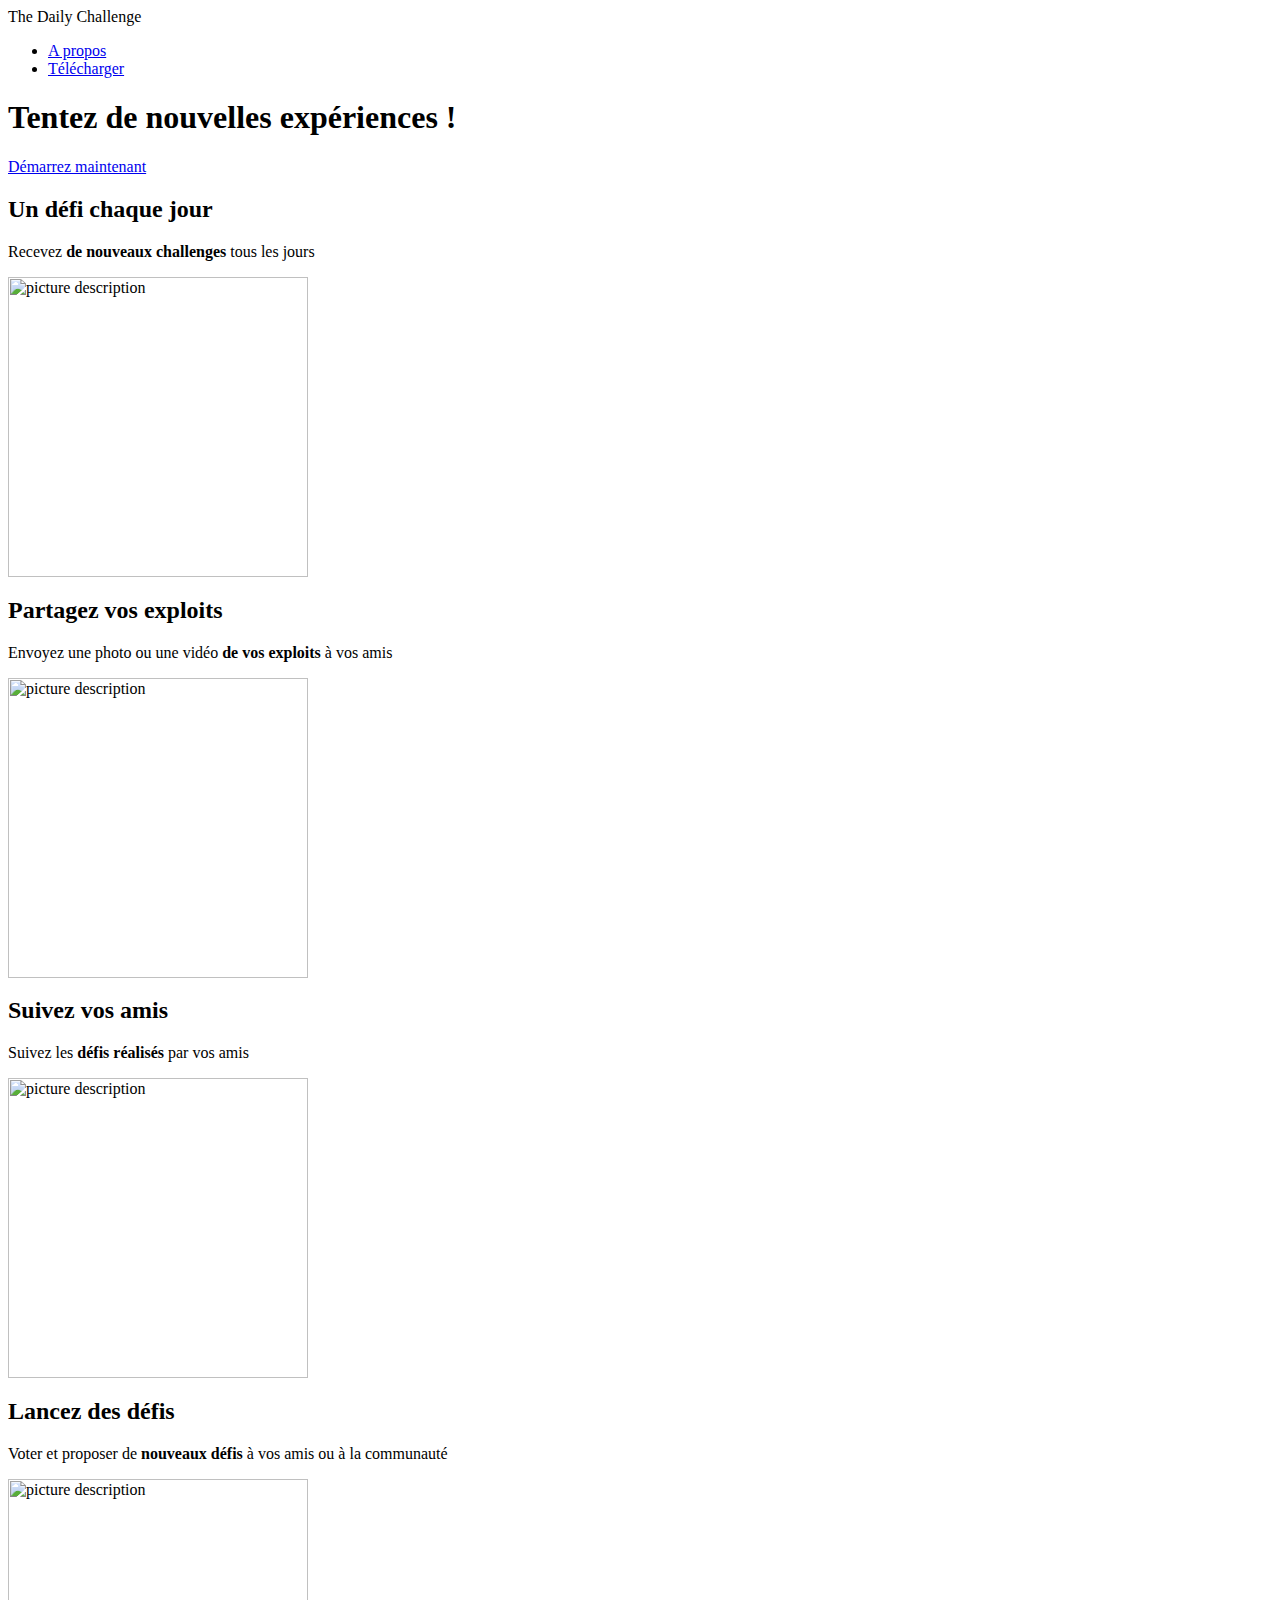
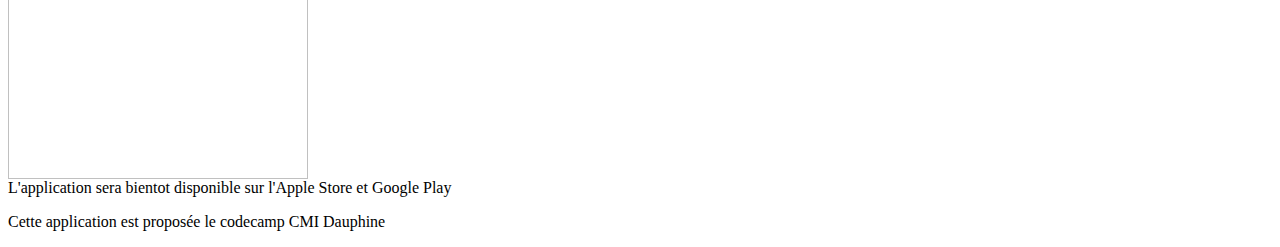
==== deuxiemepage/index.html @ c6a6c9e7 "Vrai Index 1" ====
<html>
  <head>
    <meta charset="utf-8">
    <title>The Daily challenge</title>
    <link href="https://fonts.googleapis.com/css?family=Roboto|Source+Sans+Pro|Pacifico" rel="stylesheet">
    <link href="style.css" rel="stylesheet" type="text/css">
  </head>
  <body>
     <header>
      <nav>
        <span id="logo">The Daily Challenge </span>
        <ul>
          <li><a href="#apropos">A propos </a></li>
          <li><a href="#download">Télécharger</a></li>
        </ul>
      </nav>
    </header>
    <main>
      <section id="baseline">
        <h1>Tentez de nouvelles expériences !</h1>
        <p>
          <a href="#download">Démarrez maintenant</a>
        </p>
      </section>
      <section id="apropos">

          <h2>Un défi chaque jour</h2>
          <p>Recevez <strong>de nouveaux challenges </strong> tous les jours </p>
          <img src="https://media.giphy.com/media/AWv3UAFkgz39u/giphy.gif" alt="picture description" width="300">

          <h2>Partagez vos exploits</h2>
          <p>Envoyez une photo ou une vidéo <strong> de vos exploits </strong> à vos amis</p>
          <img src="    https://media.giphy.com/media/pWfzRNzOfHOvu/giphy.gif" alt="picture description" width="300">

          <h2>Suivez vos amis </h2>
          <p>Suivez les <strong> défis réalisés </strong>  par vos amis </p>
          <img src="https://media.giphy.com/media/HzJfzaP8UzXc4/giphy.gif" alt="picture description" width="300">

          <h2>Lancez des défis</h2>
          <p>Voter et proposer de  <strong>nouveaux défis</strong> à vos amis ou à la communauté</p>
          <img src="https://media.giphy.com/media/bLiUT0AeHCkF2/giphy.gif" alt="picture description" width="300">

       </section>
       <section id="download">
          L'application sera bientot disponible sur l'Apple Store et Google Play
       </section>  
    </main>
    <footer>
      <p>Cette application est proposée le codecamp CMI Dauphine</p>
    </footer>
  </body>
</html>
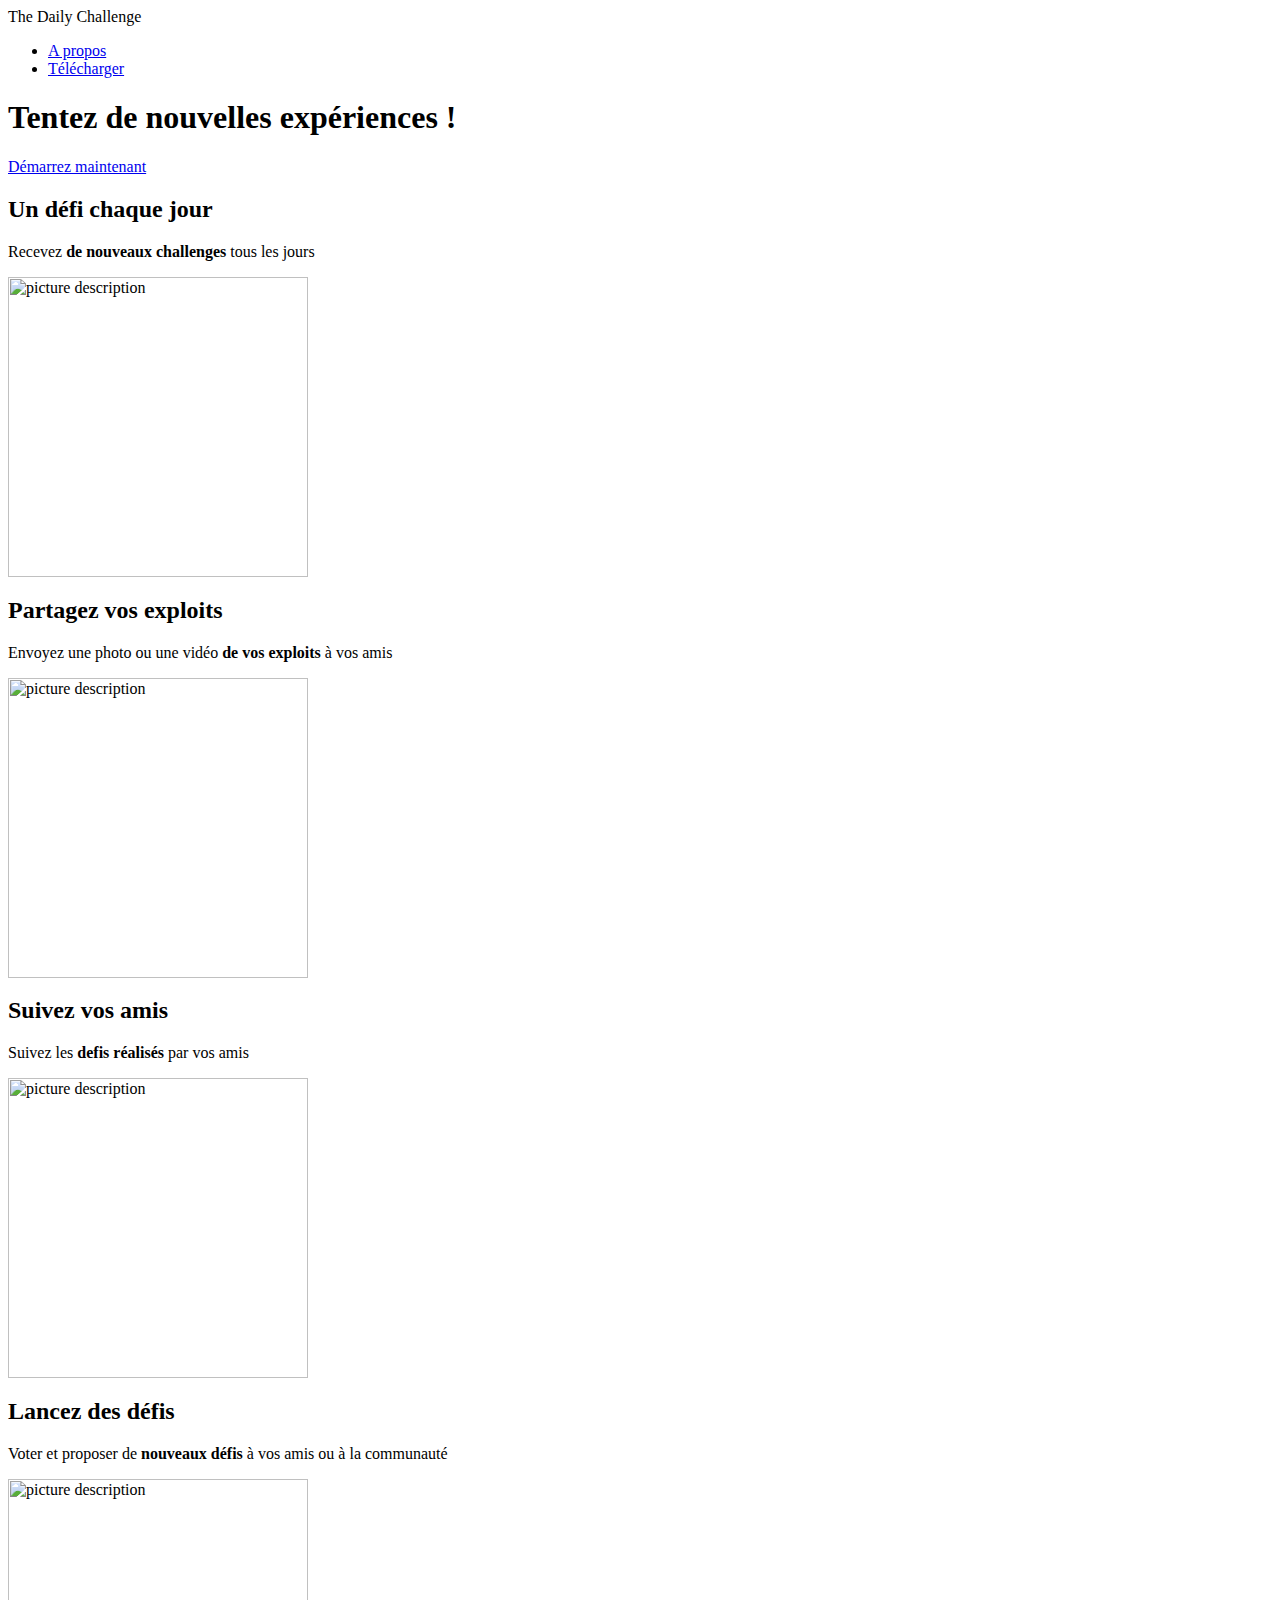
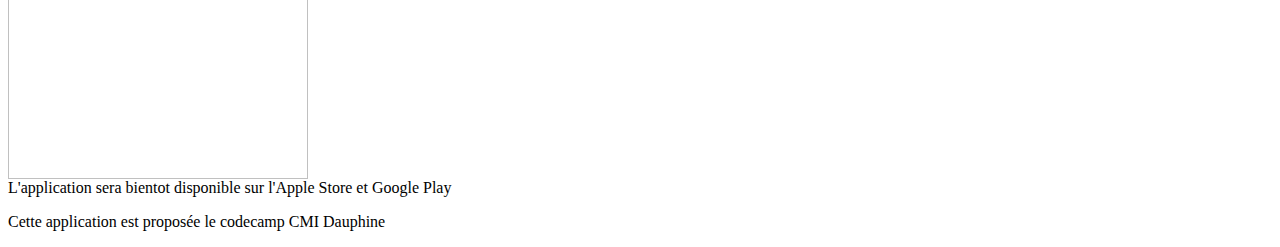
==== commit 23dce716: "Index 2" ====
--- a/deuxiemepage/index.html
+++ b/deuxiemepage/index.html
@@ -33,7 +33,7 @@
           <img src="    https://media.giphy.com/media/pWfzRNzOfHOvu/giphy.gif" alt="picture description" width="300">
 
           <h2>Suivez vos amis </h2>
-          <p>Suivez les <strong> défis réalisés </strong>  par vos amis </p>
+          <p>Suivez les <strong> defis réalisés </strong>  par vos amis </p>
           <img src="https://media.giphy.com/media/HzJfzaP8UzXc4/giphy.gif" alt="picture description" width="300">
 
           <h2>Lancez des défis</h2>
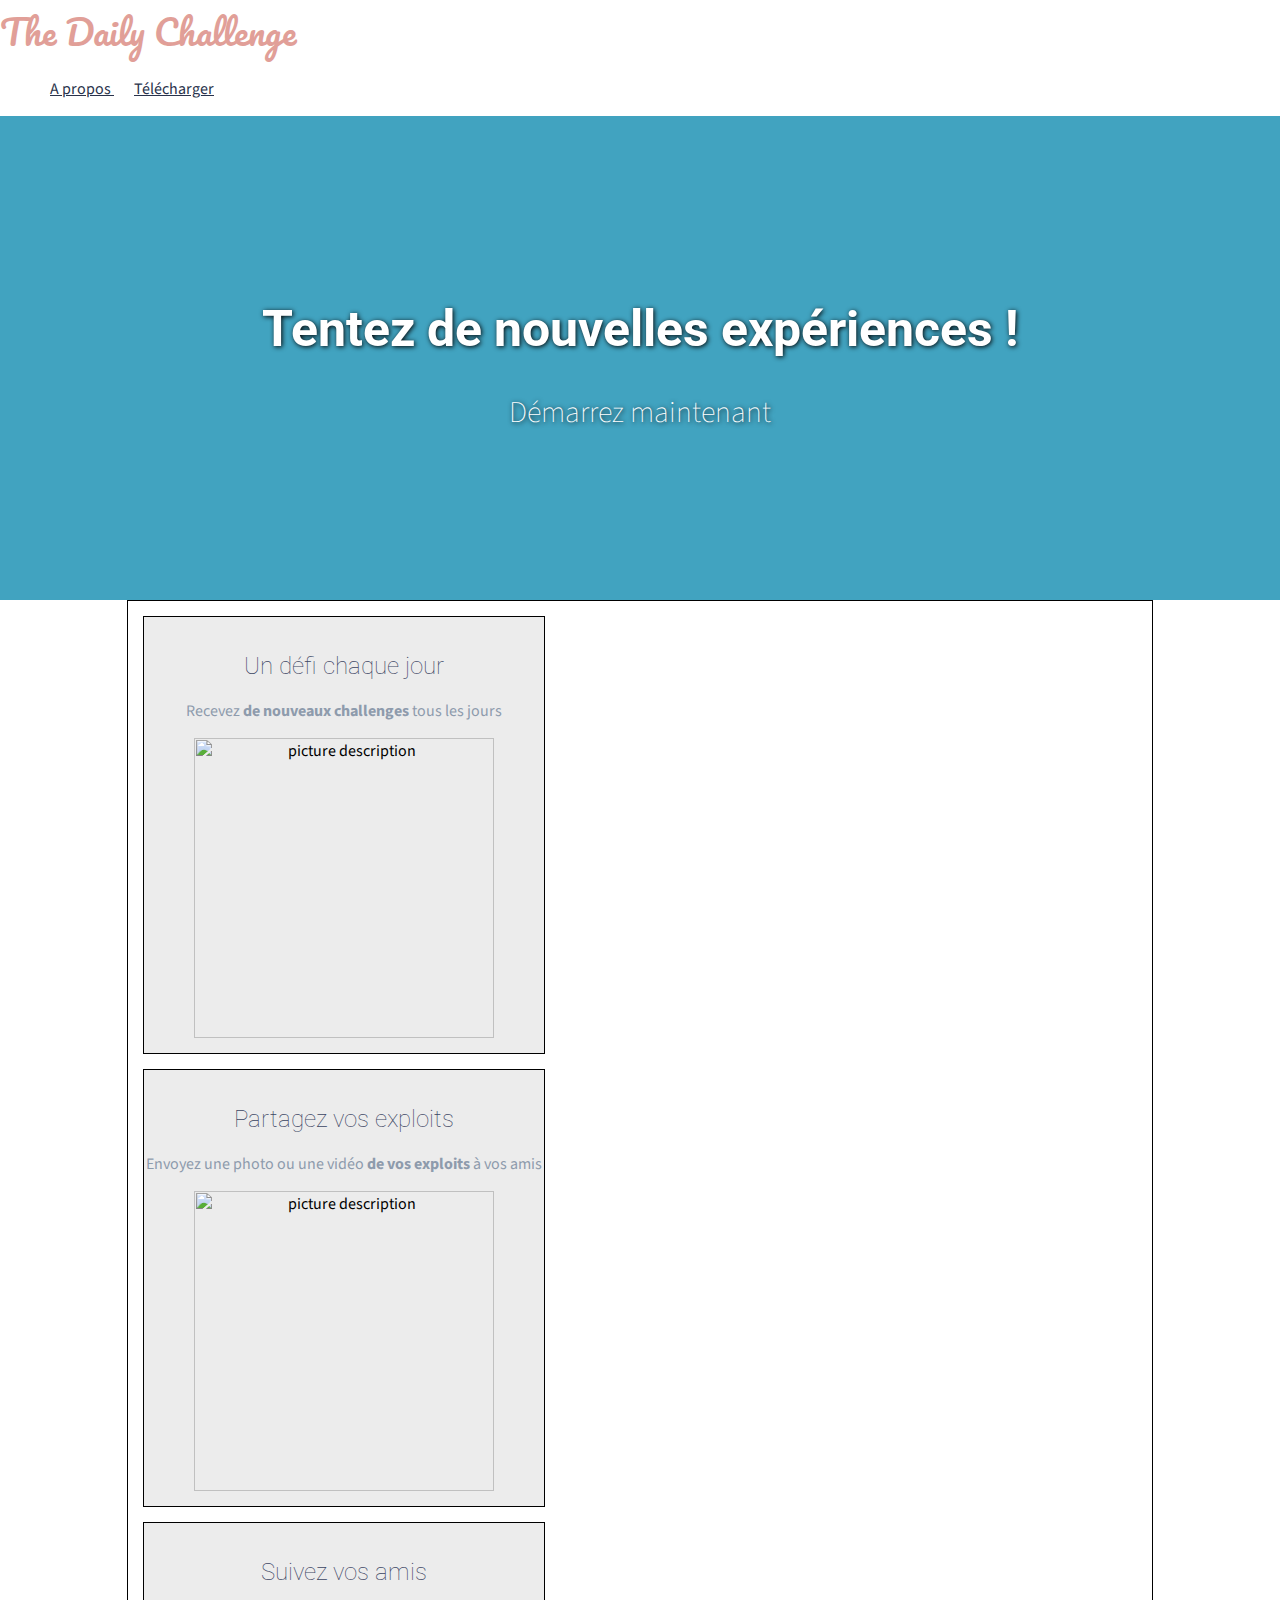
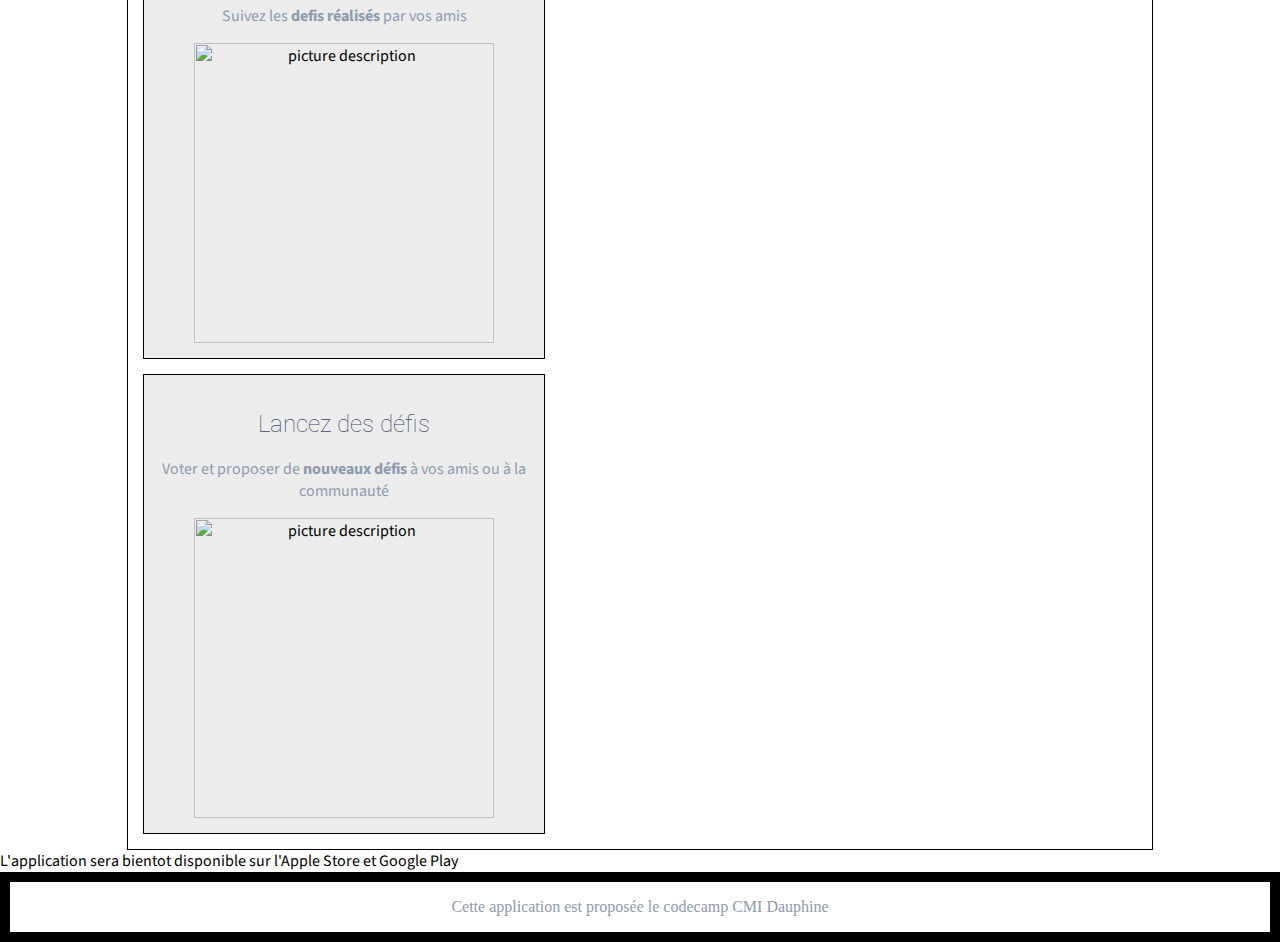
==== commit 9a22197a: "Défi avec style CSS" ====
--- a/deuxiemepage/index.html
+++ b/deuxiemepage/index.html
@@ -23,30 +23,40 @@
         </p>
       </section>
       <section id="apropos">
-
+<div class="feature">
           <h2>Un défi chaque jour</h2>
           <p>Recevez <strong>de nouveaux challenges </strong> tous les jours </p>
           <img src="https://media.giphy.com/media/AWv3UAFkgz39u/giphy.gif" alt="picture description" width="300">
+        </div>
 
+<div class="feature">
           <h2>Partagez vos exploits</h2>
           <p>Envoyez une photo ou une vidéo <strong> de vos exploits </strong> à vos amis</p>
           <img src="    https://media.giphy.com/media/pWfzRNzOfHOvu/giphy.gif" alt="picture description" width="300">
+        </div>
 
+<div class="feature">
           <h2>Suivez vos amis </h2>
           <p>Suivez les <strong> defis réalisés </strong>  par vos amis </p>
           <img src="https://media.giphy.com/media/HzJfzaP8UzXc4/giphy.gif" alt="picture description" width="300">
+        </div>
 
+<div class="feature">
           <h2>Lancez des défis</h2>
           <p>Voter et proposer de  <strong>nouveaux défis</strong> à vos amis ou à la communauté</p>
           <img src="https://media.giphy.com/media/bLiUT0AeHCkF2/giphy.gif" alt="picture description" width="300">
+        </div>
 
        </section>
        <section id="download">
           L'application sera bientot disponible sur l'Apple Store et Google Play
        </section>  
     </main>
+
+    <div class="footer">
     <footer>
       <p>Cette application est proposée le codecamp CMI Dauphine</p>
     </footer>
+  </div>
   </body>
 </html>--- a/deuxiemepage/style.css
+++ b/deuxiemepage/style.css
@@ -0,0 +1,87 @@
+/* style.css */
+
+body{
+  background: #fff;
+  color: #000; 
+  font-size: 16px;
+  font-family: 'Source Sans Pro', sans-serif;
+  margin:0;
+}
+
+nav{
+  display:inline;
+  font-size: 1em;
+  font-family: 'Source Sans Pro', sans-serif;
+} 
+
+h1{
+  font-family: 'Roboto', sans-serif;
+  color:  #41A3C0; 
+  font-weight: bolder;
+  font-size: 2em;
+}
+
+h2 {
+  font-family: 'Roboto', sans-serif;
+  color: #3b4563;
+  font-weight: lighter;
+  font-size: 1.5em;
+}
+
+p{
+  color: #8e9bac;
+}
+
+a { 
+  color: #29324B;
+}
+
+a:hover {
+  text-decoration: none;
+  color: rgb(225, 0, 152);
+}
+
+#logo{
+  color: rgb(225, 159, 152);
+  font-size: 35px;
+  font-family: 'Pacifico', cursive;
+}
+
+/* Mis en forme de la baseline */
+#baseline{
+  background-color: #41A3C0;
+  text-align: center;
+  background-size: cover;
+  padding: 150px;
+  color: white;
+  text-shadow: 1px 1px 5px black;
+}
+
+#baseline h1 {
+  color: white;
+  font-size: 50px;
+}
+
+#baseline a {
+  color: white;
+  font-size: 30px;
+  font-weight: lighter;
+  text-decoration: none;
+}
+
+.feature {border: 1px solid #000;margin: 15px;
+padding: 15px 0;
+text-align: center; background-color: #ECECEC;
+width: 400px;}
+
+ #apropos{ border: 1px solid #000;
+  margin: 0 auto;
+  width: 80%;
+}
+
+.footer {border: 10px solid #000; text-align: center; font-family: 'Comic Sans MS';}
+
+nav li {
+  margin: 10px;
+  display:inline;
+}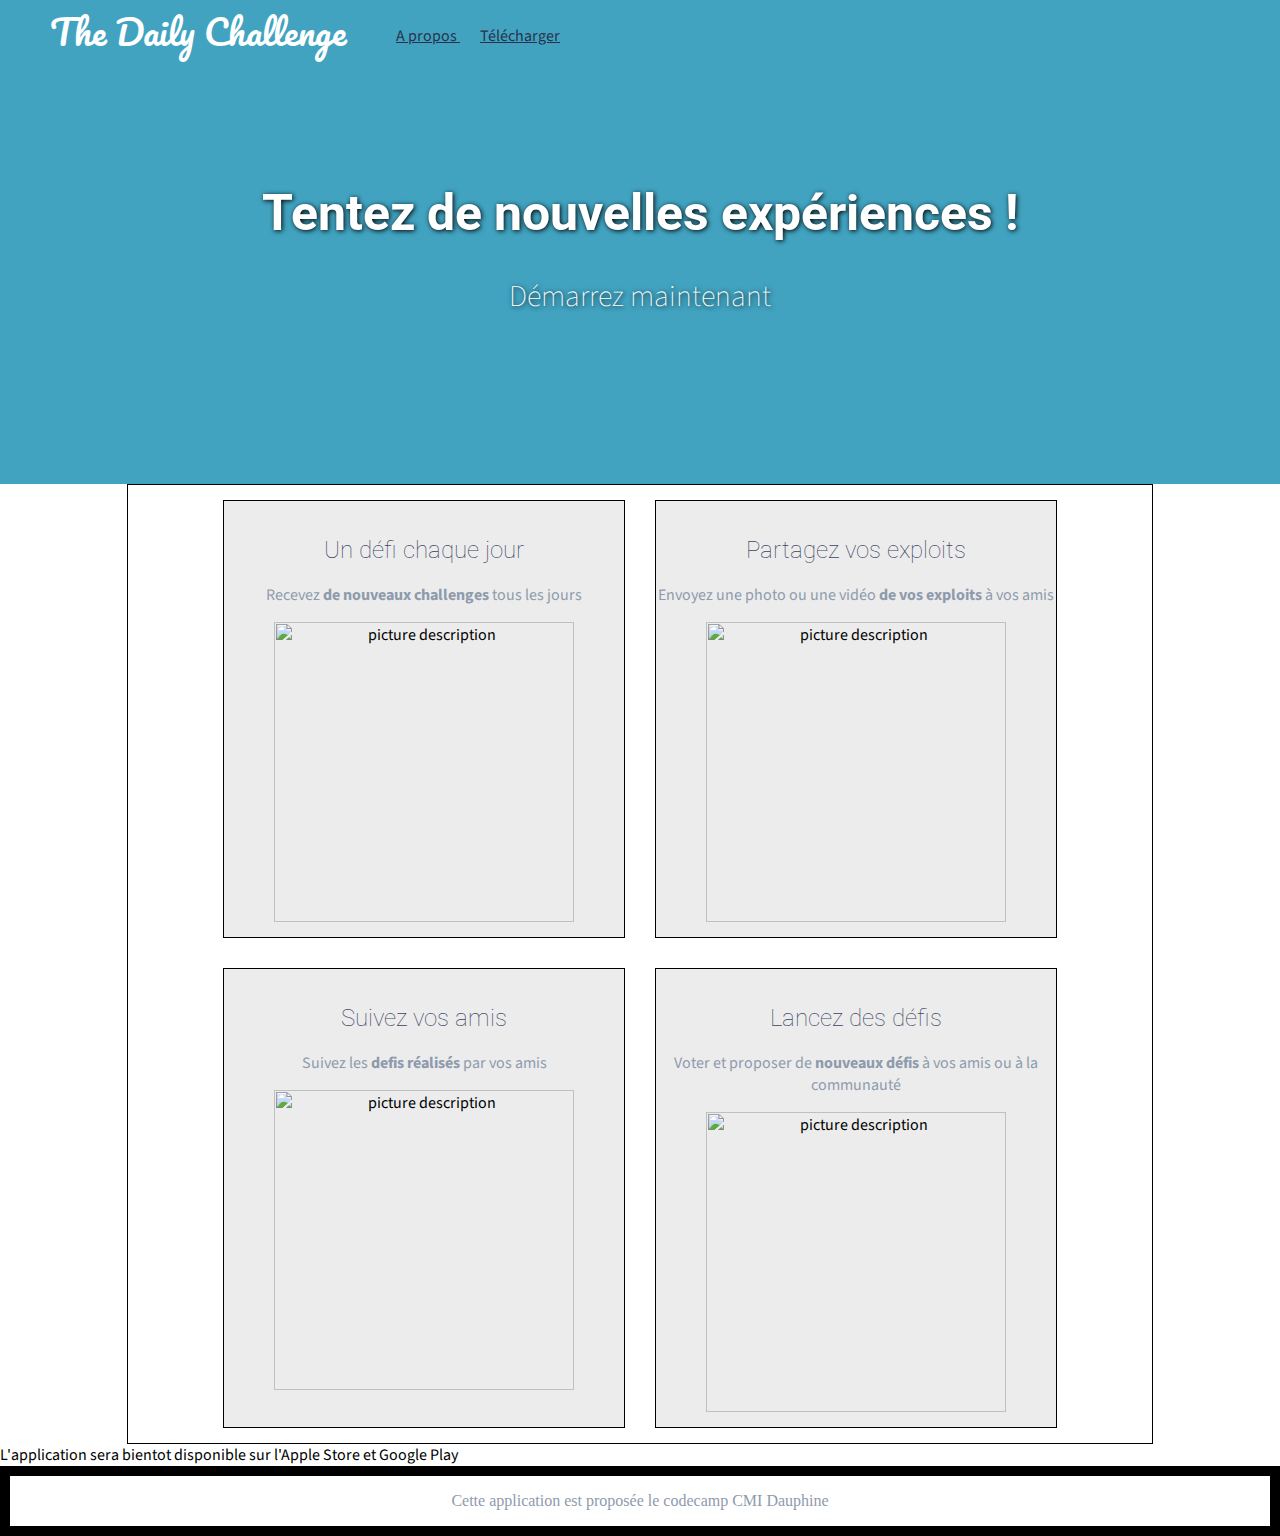
==== commit 2af5c031: "Script" ====
--- a/deuxiemepage/index.html
+++ b/deuxiemepage/index.html
@@ -2,6 +2,8 @@
   <head>
     <meta charset="utf-8">
     <title>The Daily challenge</title>
+      <script src="http://code.jquery.com/jquery-1.12.0.min.js"></script>
+      <script src="scirpt.js"></script>
     <link href="https://fonts.googleapis.com/css?family=Roboto|Source+Sans+Pro|Pacifico" rel="stylesheet">
     <link href="style.css" rel="stylesheet" type="text/css">
   </head>
--- a/deuxiemepage/style.css
+++ b/deuxiemepage/style.css
@@ -13,6 +13,16 @@
   font-size: 1em;
   font-family: 'Source Sans Pro', sans-serif;
 } 
+
+nav li {
+  margin: 10px;
+  display:inline;
+}
+
+nav ul {
+  float: left;
+  margin-top: 25px;
+}
 
 h1{
   font-family: 'Roboto', sans-serif;
@@ -42,9 +52,9 @@
 }
 
 #logo{
-  color: rgb(225, 159, 152);
+  color: #fff;
   font-size: 35px;
-  font-family: 'Pacifico', cursive;
+  font-family: 'Pacifico', cursive; float: left; margin-left: 50px;
 }
 
 /* Mis en forme de la baseline */
@@ -69,19 +79,21 @@
   text-decoration: none;
 }
 
+#baseline a:hover {
+  position: relative;
+  top:100px;
+}
+
 .feature {border: 1px solid #000;margin: 15px;
 padding: 15px 0;
 text-align: center; background-color: #ECECEC;
 width: 400px;}
 
- #apropos{ border: 1px solid #000;
+ #apropos{ 
+display:flex ; flex-wrap: wrap;justify-content: center;
+  border: 1px solid #000;
   margin: 0 auto;
   width: 80%;
 }
 
-.footer {border: 10px solid #000; text-align: center; font-family: 'Comic Sans MS';}
-
-nav li {
-  margin: 10px;
-  display:inline;
-}+.footer {border: 10px solid #000; text-align: center; font-family: 'Comic Sans MS';}